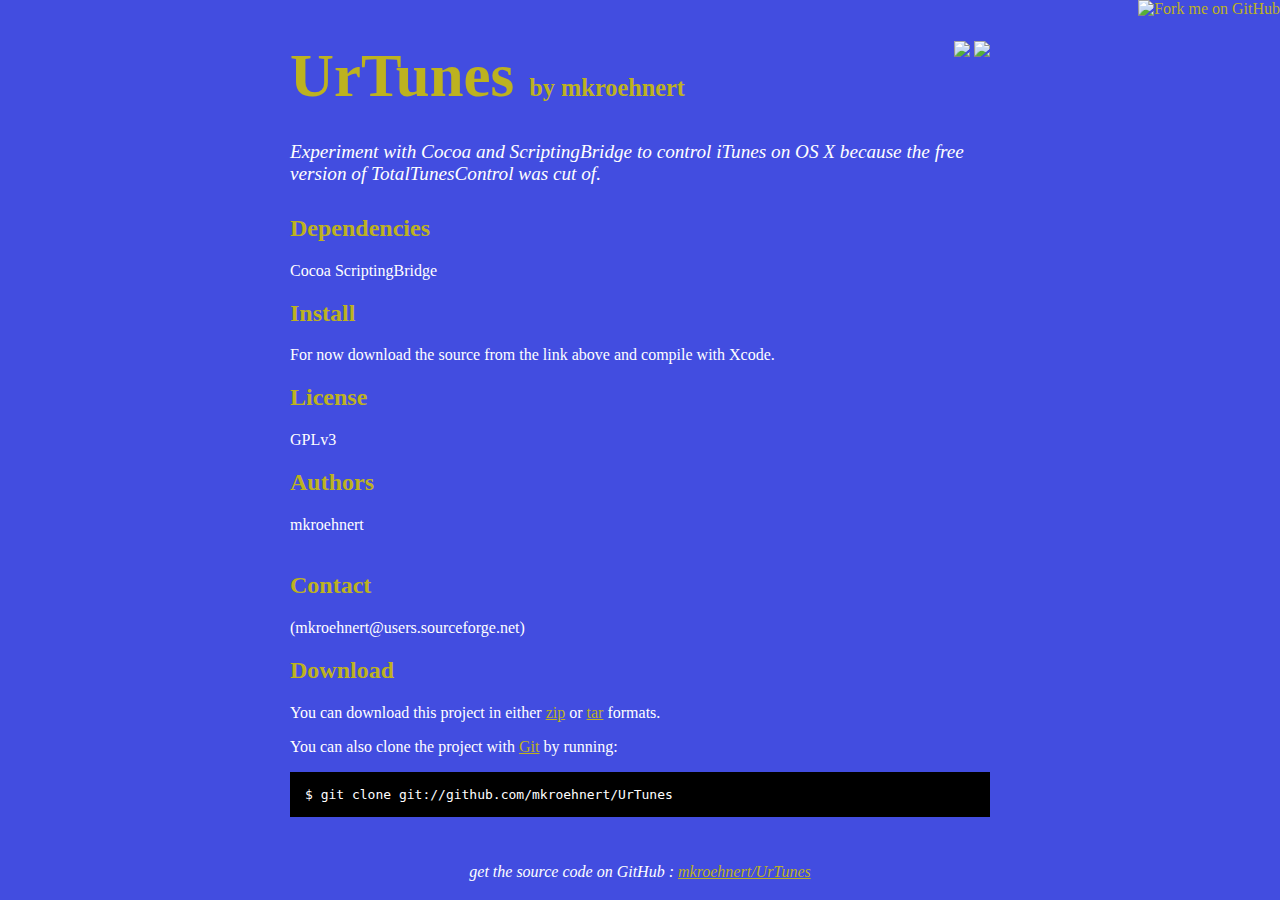
==== index.html @ 578b0b5b "github generated gh-pages branch" ====
<!DOCTYPE html PUBLIC "-//W3C//DTD XHTML 1.0 Strict//EN"
	"http://www.w3.org/TR/xhtml1/DTD/xhtml1-strict.dtd">

<html xmlns="http://www.w3.org/1999/xhtml" xml:lang="en" lang="en">
<head>
	<meta http-equiv="Content-Type" content="text/html; charset=utf-8"/>

	<title>mkroehnert/UrTunes @ GitHub</title>
	
	<style type="text/css">
		body {
  		margin-top: 1.0em;
  		background-color: #424de0;
		  font-family: "Helvetica,Arial,FreeSans";
  		color: #ffffff;
    }
    #container {
      margin: 0 auto;
      width: 700px;
    }
		h1 { font-size: 3.8em; color: #bdb21f; margin-bottom: 3px; }
		h1 .small { font-size: 0.4em; }
		h1 a { text-decoration: none }
		h2 { font-size: 1.5em; color: #bdb21f; }
    h3 { text-align: center; color: #bdb21f; }
    a { color: #bdb21f; }
    .description { font-size: 1.2em; margin-bottom: 30px; margin-top: 30px; font-style: italic;}
    .download { float: right; }
		pre { background: #000; color: #fff; padding: 15px;}
    hr { border: 0; width: 80%; border-bottom: 1px solid #aaa}
    .footer { text-align:center; padding-top:30px; font-style: italic; }
	</style>
	
</head>

<body>
  <a href="http://github.com/mkroehnert/UrTunes"><img style="position: absolute; top: 0; right: 0; border: 0;" src="http://s3.amazonaws.com/github/ribbons/forkme_right_darkblue_121621.png" alt="Fork me on GitHub" /></a>

  <div id="container">

    <div class="download">
      <a href="http://github.com/mkroehnert/UrTunes/zipball/master">
        <img border="0" width="90" src="http://github.com/images/modules/download/zip.png"></a>
      <a href="http://github.com/mkroehnert/UrTunes/tarball/master">
        <img border="0" width="90" src="http://github.com/images/modules/download/tar.png"></a>
    </div>

    <h1><a href="http://github.com/mkroehnert/UrTunes">UrTunes</a>
      <span class="small">by <a href="http://github.com/mkroehnert">mkroehnert</a></span></h1>

    <div class="description">
      Experiment with Cocoa and ScriptingBridge to control iTunes on OS X because the free version of TotalTunesControl was cut of.
    </div>

    <h2>Dependencies</h2>
<p>Cocoa
ScriptingBridge</p>
<h2>Install</h2>
<p>For now download the source from the link above and compile with Xcode.</p>
<h2>License</h2>
<p>GPLv3</p>
<h2>Authors</h2>
<p>mkroehnert<br/><br/>      </p>
<h2>Contact</h2>
<p> (mkroehnert@users.sourceforge.net)<br/>      </p>


    <h2>Download</h2>
    <p>
      You can download this project in either
      <a href="http://github.com/mkroehnert/UrTunes/zipball/master">zip</a> or
      <a href="http://github.com/mkroehnert/UrTunes/tarball/master">tar</a> formats.
    </p>
    <p>You can also clone the project with <a href="http://git-scm.com">Git</a>
      by running:
      <pre>$ git clone git://github.com/mkroehnert/UrTunes</pre>
    </p>

    <div class="footer">
      get the source code on GitHub : <a href="http://github.com/mkroehnert/UrTunes">mkroehnert/UrTunes</a>
    </div>

  </div>

  
</body>
</html>
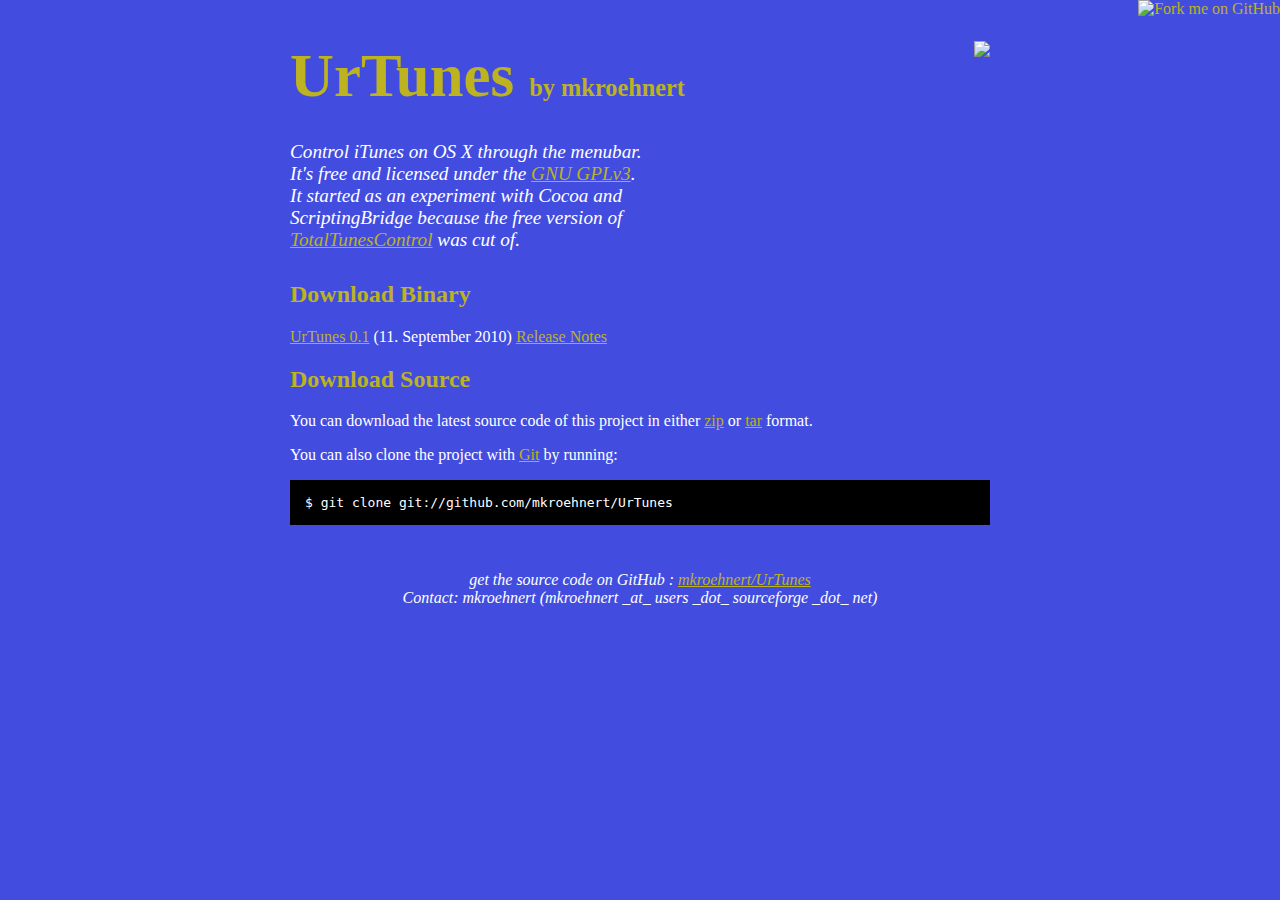
==== commit bc4ecbe3: "index.html: adjust the webpage for the first release" ====
--- a/index.html
+++ b/index.html
@@ -39,9 +39,11 @@
   <div id="container">
 
     <div class="download">
-      <a href="http://github.com/mkroehnert/UrTunes/zipball/master">
+      <!--a href="http://github.com/mkroehnert/UrTunes/zipball/master">
         <img border="0" width="90" src="http://github.com/images/modules/download/zip.png"></a>
       <a href="http://github.com/mkroehnert/UrTunes/tarball/master">
+        <img border="0" width="90" src="http://github.com/images/modules/download/tar.png"></a-->
+      <a href="http://github.com/downloads/mkroehnert/UrTunes/UrTunes-0.1.tar.bz2">
         <img border="0" width="90" src="http://github.com/images/modules/download/tar.png"></a>
     </div>
 
@@ -49,42 +51,33 @@
       <span class="small">by <a href="http://github.com/mkroehnert">mkroehnert</a></span></h1>
 
     <div class="description">
-      Experiment with Cocoa and ScriptingBridge to control iTunes on OS X because the free version of TotalTunesControl was cut of.
+      Control iTunes on OS X through the menubar.</br>
+      It's free and licensed under the <a href="http://www.gnu.org/licenses/gpl.html">GNU GPLv3</a>.</br>
+      It started as an experiment with Cocoa and</br>
+      ScriptingBridge because the free version of</br>
+      <a href="http://www.eagle-of-liberty.com/totaltunescontrol/">TotalTunesControl</a> was cut of.
     </div>
 
-    <h2>Dependencies</h2>
-<p>Cocoa
-ScriptingBridge</p>
-<h2>Install</h2>
-<p>For now download the source from the link above and compile with Xcode.</p>
-<h2>License</h2>
-<p>GPLv3</p>
-<h2>Authors</h2>
-<p>mkroehnert-<br/>-<br/>      </p>
-<h2>Contact</h2>
-<p> (mkroehnert@users.sourceforge.net)-<br/>      </p>
-
-
-    <h2>Download</h2>
-    <p>
-      You can download this project in either
-      <a href="http://github.com/mkroehnert/UrTunes/zipball/master">zip</a> or
-      <a href="http://github.com/mkroehnert/UrTunes/tarball/master">tar</a> formats.
-    </p>
-    <p>You can also clone the project with <a href="http://git-scm.com">Git</a>
-      by running:
-      <pre>$ git clone git://github.com/mkroehnert/UrTunes</pre>
-    </p>
+    <h2>Download Binary</h2>
+      <p>
+        <a href="http://github.com/downloads/mkroehnert/UrTunes/UrTunes-0.1.tar.bz2">UrTunes 0.1</a> (11. September 2010) <a href="release-notes/0.1.html">Release Notes</a>
+      </p>
+      
+    <h2>Download Source</h2>
+      <p>
+        You can download the latest source code of this project in either
+        <a href="http://github.com/mkroehnert/UrTunes/zipball/master">zip</a> or
+        <a href="http://github.com/mkroehnert/UrTunes/tarball/master">tar</a> format.
+      </p>
+      <p>You can also clone the project with <a href="http://git-scm.com">Git</a> by running:
+        <pre>$ git clone git://github.com/mkroehnert/UrTunes</pre>
+      </p>
 
     <div class="footer">
-      get the source code on GitHub : <a href="http://github.com/mkroehnert/UrTunes">mkroehnert/UrTunes</a>
+      get the source code on GitHub : <a href="http://github.com/mkroehnert/UrTunes">mkroehnert/UrTunes</a></br>
+      Contact: mkroehnert (mkroehnert _at_ users _dot_ sourceforge _dot_ net)
     </div>
-
   </div>
-
   
 </body>
 </html>
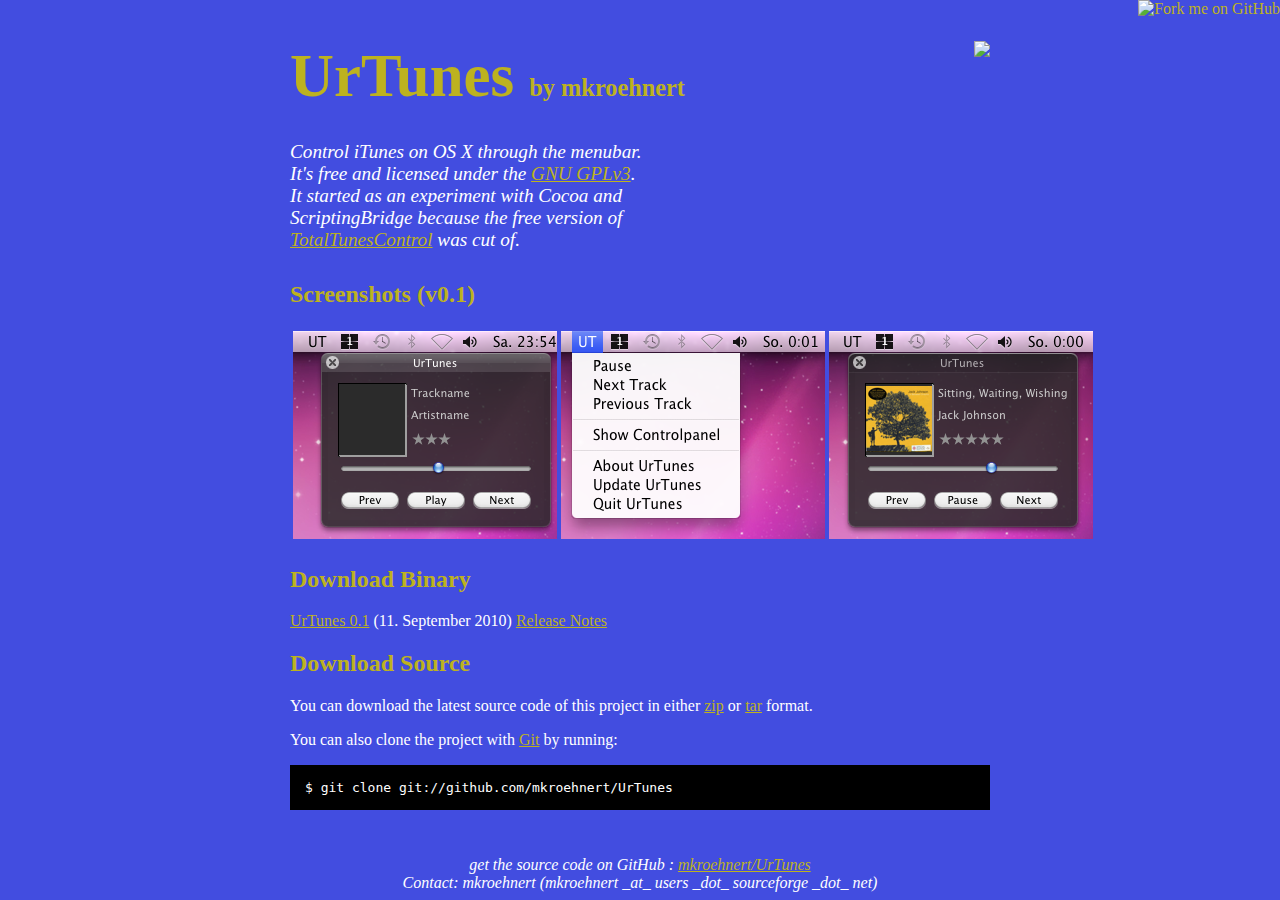
==== commit 3c2e9ca3: "add screenshots" ====
--- a/index.html
+++ b/index.html
@@ -57,6 +57,15 @@
       ScriptingBridge because the free version of</br>
       <a href="http://www.eagle-of-liberty.com/totaltunescontrol/">TotalTunesControl</a> was cut of.
     </div>
+    
+    <h2>Screenshots (v0.1)</h2>
+    <table width="100%" summary="UrTunes v0.1 Screenshots">
+      <tr align="center">
+        <td><img src="screenshots/0.1/UrTunes-Panel-inactive.png" alt="UrTunes Controlpanel (iTunes not running)"></td>
+        <td><img src="screenshots/0.1/UrTunes-Menu.png" alt="UrTunes Menu"></td>
+        <td><img src="screenshots/0.1/UrTunes-Panel-active.png" alt="UrTunes Controlpanel (iTunes running)"></td>
+      </tr>
+    </table>
 
     <h2>Download Binary</h2>
       <p>
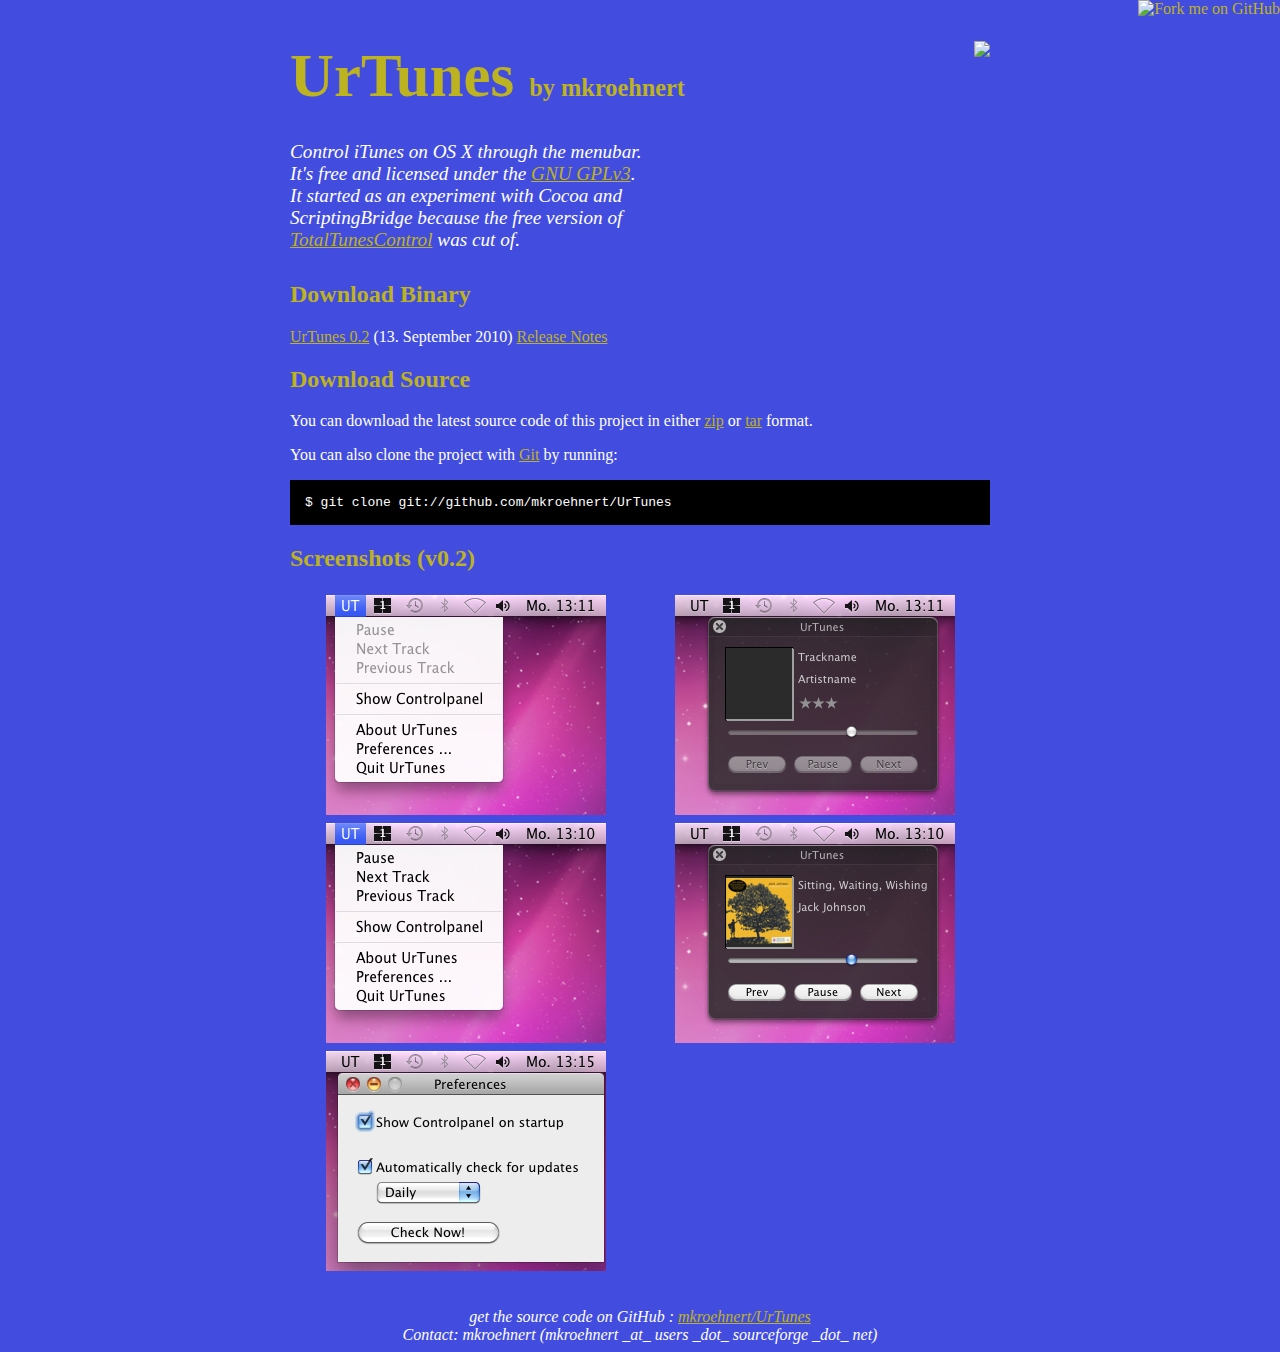
==== commit ab1e3a90: "index.html: update to version 0.2 and add new screenshots" ====
--- a/index.html
+++ b/index.html
@@ -43,7 +43,7 @@
         <img border="0" width="90" src="http://github.com/images/modules/download/zip.png"></a>
       <a href="http://github.com/mkroehnert/UrTunes/tarball/master">
         <img border="0" width="90" src="http://github.com/images/modules/download/tar.png"></a-->
-      <a href="http://github.com/downloads/mkroehnert/UrTunes/UrTunes-0.1.tar.bz2">
+      <a href="http://github.com/downloads/mkroehnert/UrTunes/UrTunes-0.2.tar.bz2">
         <img border="0" width="90" src="http://github.com/images/modules/download/tar.png"></a>
     </div>
 
@@ -58,18 +58,9 @@
       <a href="http://www.eagle-of-liberty.com/totaltunescontrol/">TotalTunesControl</a> was cut of.
     </div>
     
-    <h2>Screenshots (v0.1)</h2>
-    <table width="100%" summary="UrTunes v0.1 Screenshots">
-      <tr align="center">
-        <td><img src="screenshots/0.1/UrTunes-Panel-inactive.png" alt="UrTunes Controlpanel (iTunes not running)"></td>
-        <td><img src="screenshots/0.1/UrTunes-Menu.png" alt="UrTunes Menu"></td>
-        <td><img src="screenshots/0.1/UrTunes-Panel-active.png" alt="UrTunes Controlpanel (iTunes running)"></td>
-      </tr>
-    </table>
-
     <h2>Download Binary</h2>
       <p>
-        <a href="http://github.com/downloads/mkroehnert/UrTunes/UrTunes-0.1.tar.bz2">UrTunes 0.1</a> (11. September 2010) <a href="release-notes/0.1.html">Release Notes</a>
+        <a href="http://github.com/downloads/mkroehnert/UrTunes/UrTunes-0.2.tar.bz2">UrTunes 0.2</a> (13. September 2010) <a href="release-notes/0.2.html">Release Notes</a>
       </p>
       
     <h2>Download Source</h2>
@@ -82,6 +73,22 @@
         <pre>$ git clone git://github.com/mkroehnert/UrTunes</pre>
       </p>
 
+    <h2>Screenshots (v0.2)</h2>
+    <table width="100%" summary="UrTunes v0.2 Screenshots">
+      <tr align="center">
+        <td><img src="screenshots/0.2/UrTunes-Menu-inactive.png" alt="UrTunes Menu (iTunes not running)"></td>
+        <td><img src="screenshots/0.2/UrTunes-Panel-inactive.png" alt="UrTunes Controlpanel (iTunes not running)"></td>
+      </tr>
+      <tr align="center">
+        <td><img src="screenshots/0.2/UrTunes-Menu-active.png" alt="UrTunes Menu (iTunes running)"></td>
+        <td><img src="screenshots/0.2/UrTunes-Panel-active.png" alt="UrTunes Controlpanel (iTunes running)"></td>
+      </tr>
+      <tr align="center">
+        <td><img src="screenshots/0.2/UrTunes-Preferences.png" alt="UrTunes Menu (iTunes running)"></td>
+        <td></td>
+      </tr>
+    </table>
+
     <div class="footer">
       get the source code on GitHub : <a href="http://github.com/mkroehnert/UrTunes">mkroehnert/UrTunes</a></br>
       Contact: mkroehnert (mkroehnert _at_ users _dot_ sourceforge _dot_ net)
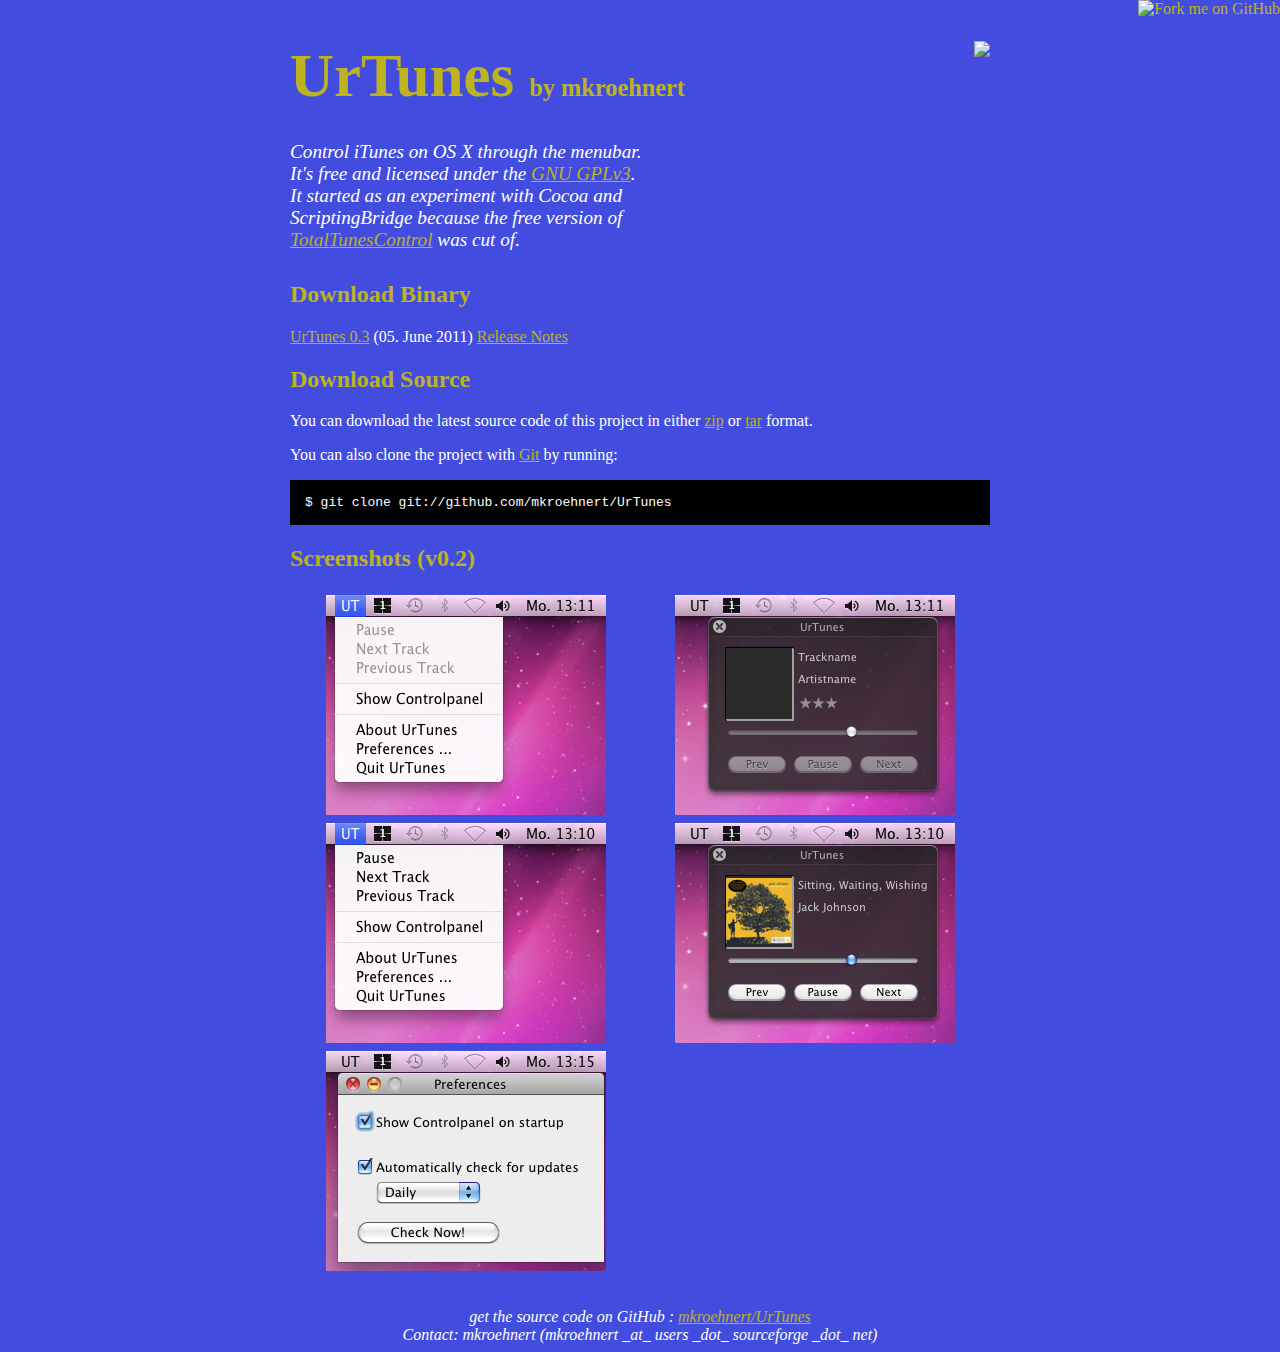
==== commit 22d20271: "index.html: prepare for 0.3 release" ====
--- a/index.html
+++ b/index.html
@@ -43,7 +43,7 @@
         <img border="0" width="90" src="http://github.com/images/modules/download/zip.png"></a>
       <a href="http://github.com/mkroehnert/UrTunes/tarball/master">
         <img border="0" width="90" src="http://github.com/images/modules/download/tar.png"></a-->
-      <a href="http://github.com/downloads/mkroehnert/UrTunes/UrTunes-0.2.tar.bz2">
+      <a href="http://github.com/downloads/mkroehnert/UrTunes/UrTunes-0.3.tar.bz2">
         <img border="0" width="90" src="http://github.com/images/modules/download/tar.png"></a>
     </div>
 
@@ -60,7 +60,7 @@
     
     <h2>Download Binary</h2>
       <p>
-        <a href="http://github.com/downloads/mkroehnert/UrTunes/UrTunes-0.2.tar.bz2">UrTunes 0.2</a> (13. September 2010) <a href="release-notes/0.2.html">Release Notes</a>
+        <a href="http://github.com/downloads/mkroehnert/UrTunes/UrTunes-0.3.tar.bz2">UrTunes 0.3</a> (05. June 2011) <a href="release-notes/ReleaseNotes.html#v0.3">Release Notes</a>
       </p>
       
     <h2>Download Source</h2>
@@ -84,8 +84,8 @@
         <td><img src="screenshots/0.2/UrTunes-Panel-active.png" alt="UrTunes Controlpanel (iTunes running)"></td>
       </tr>
       <tr align="center">
-        <td><img src="screenshots/0.2/UrTunes-Preferences.png" alt="UrTunes Menu (iTunes running)"></td>
-        <td></td>
+        <td><img src="screenshots/0.2/UrTunes-Preferences.png" alt="UrTunes Preferences (General)"></td>
+        <td><!--img src="screenshots/0.3/UrTunes-Preferences-Hotkeys.png" alt="UrTunes Preferences (Hotkeys)"--></td>
       </tr>
     </table>
 
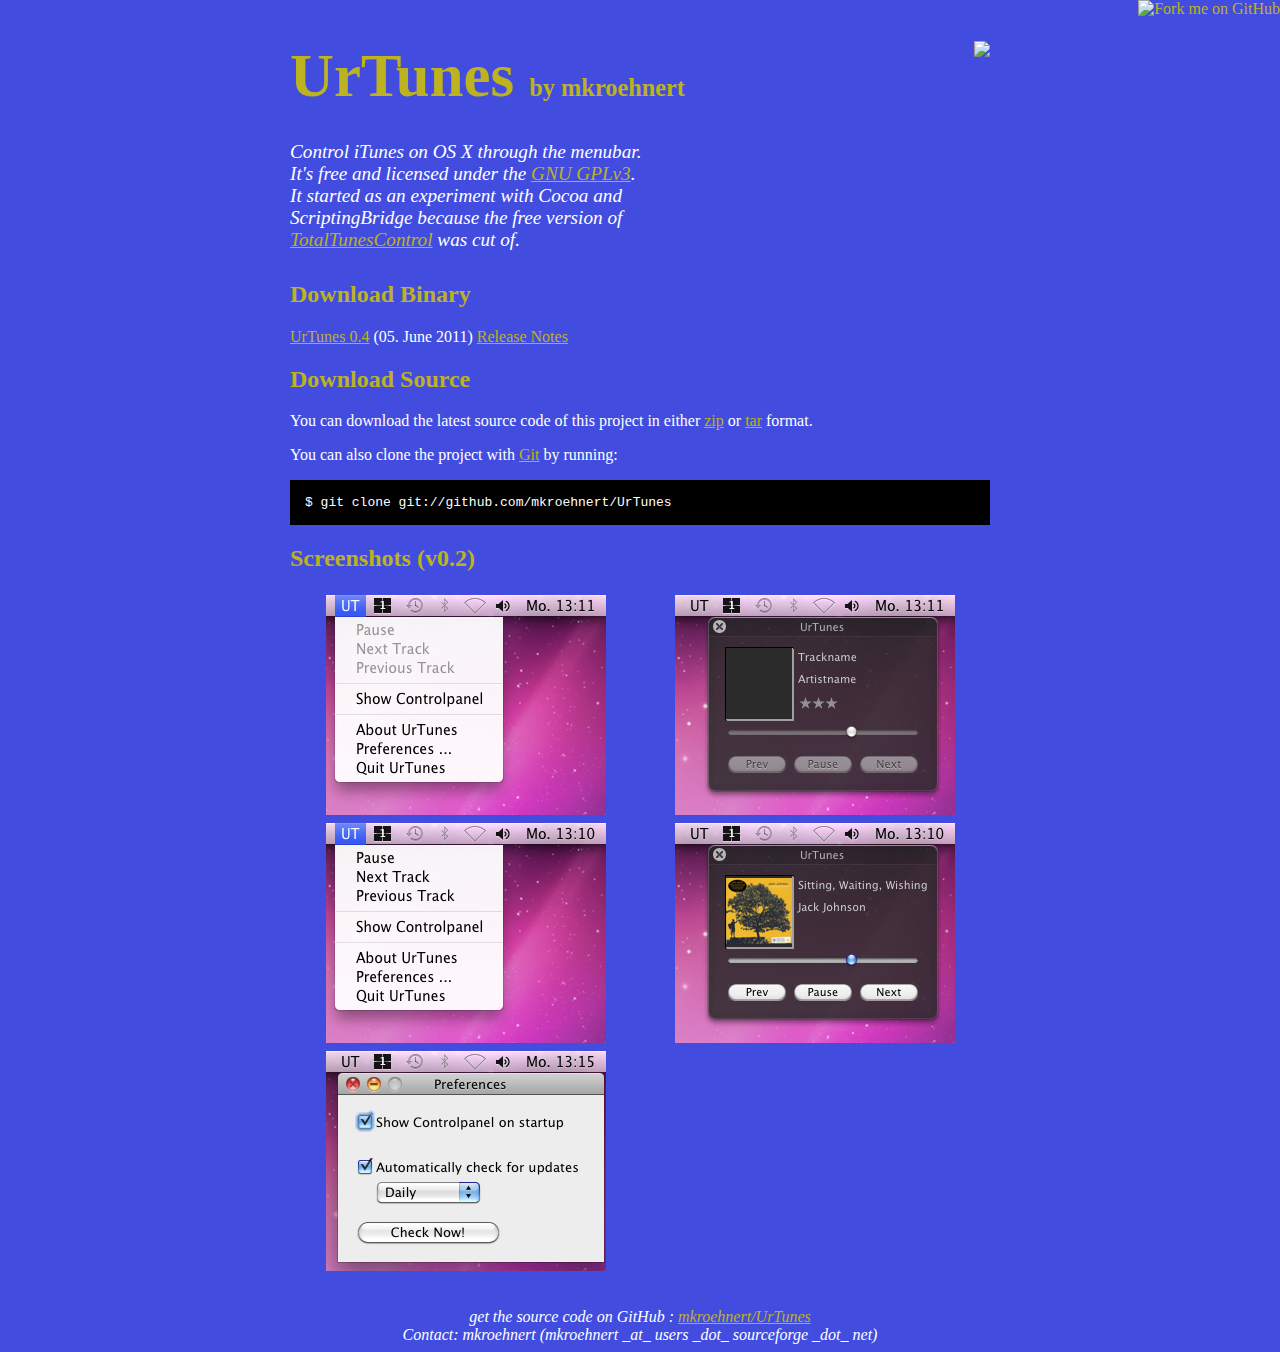
==== commit 591fd286: "index.html: update for 0.4 release" ====
--- a/index.html
+++ b/index.html
@@ -43,7 +43,7 @@
         <img border="0" width="90" src="http://github.com/images/modules/download/zip.png"></a>
       <a href="http://github.com/mkroehnert/UrTunes/tarball/master">
         <img border="0" width="90" src="http://github.com/images/modules/download/tar.png"></a-->
-      <a href="http://github.com/downloads/mkroehnert/UrTunes/UrTunes-0.3.tar.bz2">
+      <a href="http://github.com/downloads/mkroehnert/UrTunes/UrTunes-0.4.tar.bz2">
         <img border="0" width="90" src="http://github.com/images/modules/download/tar.png"></a>
     </div>
 
@@ -60,7 +60,7 @@
     
     <h2>Download Binary</h2>
       <p>
-        <a href="http://github.com/downloads/mkroehnert/UrTunes/UrTunes-0.3.tar.bz2">UrTunes 0.3</a> (05. June 2011) <a href="release-notes/ReleaseNotes.html#v0.3">Release Notes</a>
+        <a href="http://github.com/downloads/mkroehnert/UrTunes/UrTunes-0.4.tar.bz2">UrTunes 0.4</a> (05. June 2011) <a href="release-notes/ReleaseNotes.html#v0.4">Release Notes</a>
       </p>
       
     <h2>Download Source</h2>
@@ -85,7 +85,7 @@
       </tr>
       <tr align="center">
         <td><img src="screenshots/0.2/UrTunes-Preferences.png" alt="UrTunes Preferences (General)"></td>
-        <td><!--img src="screenshots/0.3/UrTunes-Preferences-Hotkeys.png" alt="UrTunes Preferences (Hotkeys)"--></td>
+        <td><!--img src="screenshots/0.4/UrTunes-Preferences-Hotkeys.png" alt="UrTunes Preferences (Hotkeys)"--></td>
       </tr>
     </table>
 
